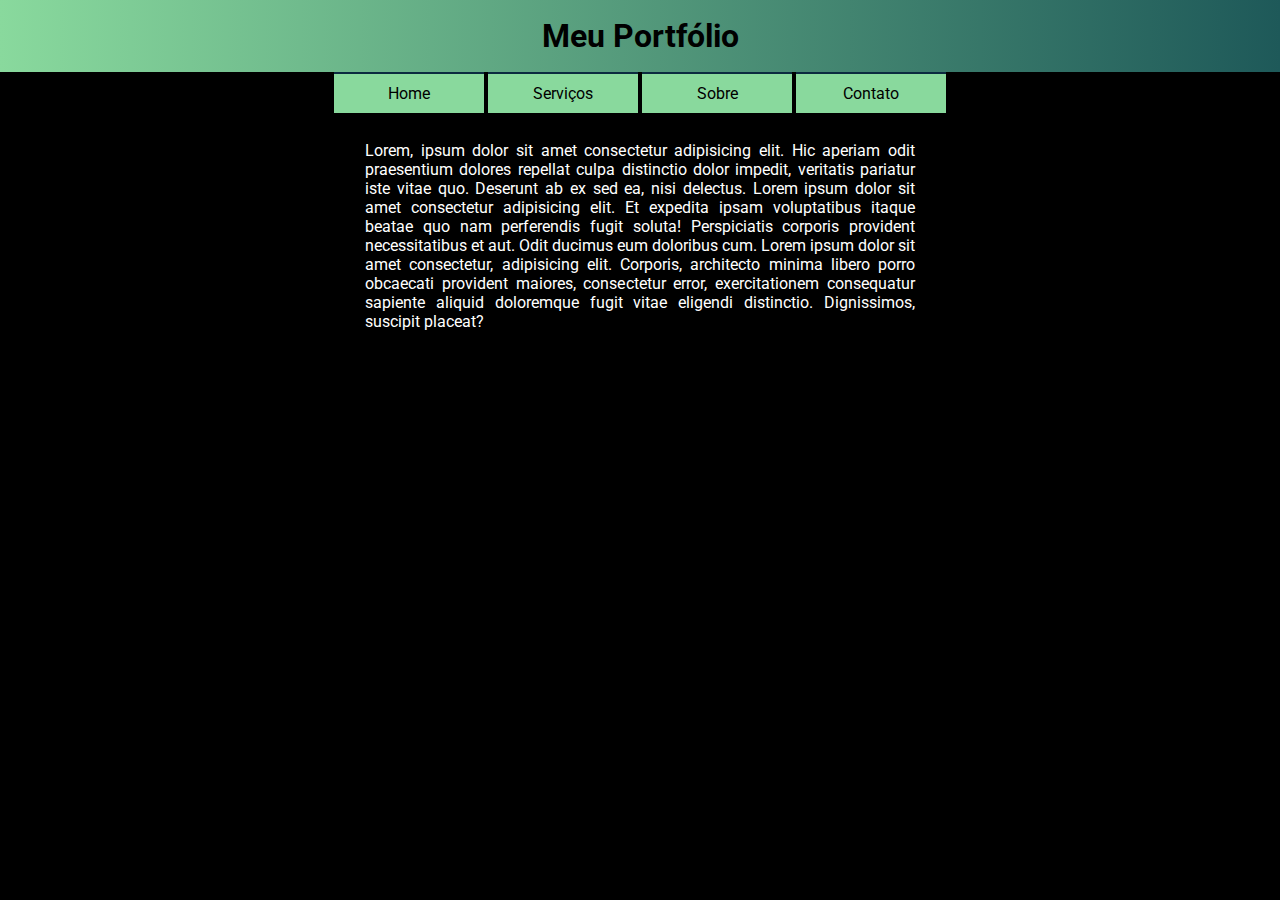
==== index.html @ 244f46dd "." ====
<!DOCTYPE html>
<html lang="pt-br">
<head>
    <meta charset="UTF-8">
    <meta name="viewport" content="width=device-width, initial-scale=1.0">
    <title>Portfólio De Pedro Medeiros</title>
    <link rel="stylesheet" href="estilos/style.css">
    <link rel="stylesheet" href="estilos/media-query.css">
    <link href="https://fonts.googleapis.com/icon?family=Material+Icons" rel="stylesheet">
</head>
<body onresize="mudouTamanho()">
    <header>
        <h1>Meu Portfólio</h1>
        <i id="burguer" class="material-icons" onclick="clickMenu()">menu</i>
        <menu id="itens">
            <ul>
                <li><a href="#op1">Home</a></li>
                <li><a href="#op2">Serviços</a></li>
                <li><a href="#op3">Sobre</a></li>
                <li><a href="#op4">Contato</a></li>
            </ul>
        </menu>
    </header>
    <main>
        <article>
            <div class="conteiner">
                <div id="para">
                    <p>
                        Lorem, ipsum dolor sit amet consectetur adipisicing elit. Hic aperiam odit praesentium dolores repellat culpa distinctio dolor impedit, veritatis pariatur iste vitae quo. Deserunt ab ex sed ea, nisi delectus. Lorem ipsum dolor sit amet consectetur adipisicing elit. Et expedita ipsam voluptatibus itaque beatae quo nam perferendis fugit soluta! Perspiciatis corporis provident necessitatibus et aut. Odit ducimus eum doloribus cum. Lorem ipsum dolor sit amet consectetur, adipisicing elit. Corporis, architecto minima libero porro obcaecati provident maiores, consectetur error, exercitationem consequatur sapiente aliquid doloremque fugit vitae eligendi distinctio. Dignissimos, suscipit placeat?
                    </p>
                </div>
                <img id="ilogo" src="imagens/icone-um.png" alt="">
              </div>
        </article>
    </main>
    <script>

        function mudouTamanho(){
            if (window.innerWidth >= 768) {
                itens.style.display = 'block'
            } else{
                itens.style.display = 'none'
            }
        }

        function clickMenu(){
            if (itens.style.display == 'block') {
                itens.style.display = 'none'
            } else{
                itens.style.display = 'block'
            } 
        }
    </script>
</body>
</html>
---- estilos/style.css ----
@charset "UTF-8";

@import url('https://fonts.googleapis.com/css2?family=Playball&display=swap');

@import url('https://fonts.googleapis.com/css2?family=Roboto:ital,wght@0,100;0,300;0,400;0,500;0,700;0,900;1,100;1,300;1,400;1,500;1,700;1,900&display=swap');

*{
    margin: 0px;
    padding: 0px;
}

:root{
    --cor0: #befcce;
    --cor1: #89D99D;
    --cor2: #3B8C6E;
    --cor3: #1E5959;
    --cor4: #164773;
    --cor5: #0B2B40;

    --fonte-roboto: "Roboto", serif;
    --fonte-padrao: Arial, Verdana, Helvetica, sans-serif;  
    --fonte-play: "Playball", serif;

}

header h1{
  background-image: linear-gradient(to right, #89D99D, #1E5959);
  color: rgb(0, 0, 0);
  text-align: center;
  padding: 17px 0px;
}

#burguer{
  background-color: #1E5959;
  display: block;
  color: white;
  text-align: center;
  padding: 10px;
  cursor: pointer;
}

#burguer:hover{
  background-color: #befcce;
  color: black;
}

menu{
  display: none;
}

menu > ul{
  list-style-type: none;
}

menu a {
  display: block;
  padding: 10px;
  text-align: center;
  text-decoration: none;
  background-color: #89D99D;
  color: rgb(0, 0, 0);
  border-top: 2px solid #0B2B40;
}

menu a:hover{
  background-color: #befcce;
}


body{
    background: rgb(0, 0, 0);
}
  
.conteiner{
  margin-top: 15px;
  width: 60vw;
  height: 50vh;
  margin: auto;
}

#para{
  color: white;
  font-family: var(--fonte-roboto);
  text-align: justify;
}

#ilogo{
  display: block;
  margin: auto;
}
---- estilos/media-query.css ----
@charset "UTF-8";

@import url('https://fonts.googleapis.com/css2?family=Roboto:ital,wght@0,100;0,300;0,400;0,500;0,700;0,900;1,100;1,300;1,400;1,500;1,700;1,900&display=swap');

:root{
    --cor0: #befcce;
    --cor1: #89D99D;
    --cor2: #3B8C6E;
    --cor3: #1E5959;
    --cor4: #164773;
    --cor5: #0B2B40;

    --fonte-roboto: "Roboto", serif;
    --fonte-padrao: Arial, Verdana, Helvetica, sans-serif;  
    --fonte-play: "Playball", serif;

}

*{
    font-family: var(--fonte-roboto);
}

/*
Typical Device Breakpoints
---------------------------
Pequenas Telas: até 600px
Celular: de 600px até 768px
Tablet: 768px até 992px
Desktop: 992px até 1200px
Grandes Telas: acima de 1200px 
*/

@media screen and (min-width: 768px) and (max-width: 992px) {
    #burguer{
        display: none;
    }

    menu{
        display: block;
        margin: auto;
        text-align: center;
    }

    menu li{
        display: inline-block;
        width: 150px;
        margin-bottom: 28px;
    }


}

@media screen and (min-width: 992px) {
    #burguer{
        display: none;
    }

    menu{
        display: block;
        text-align: center;
    }

    menu li{
        display: inline-block;
        width: 150px;
        margin-bottom: 28px;
    }

    .container{
        margin-top: 15px;
        width: 60vw;
        height: 50vh;
        margin: auto;
    }

    #para{
        width: 550px;
        margin: auto;
    }
}
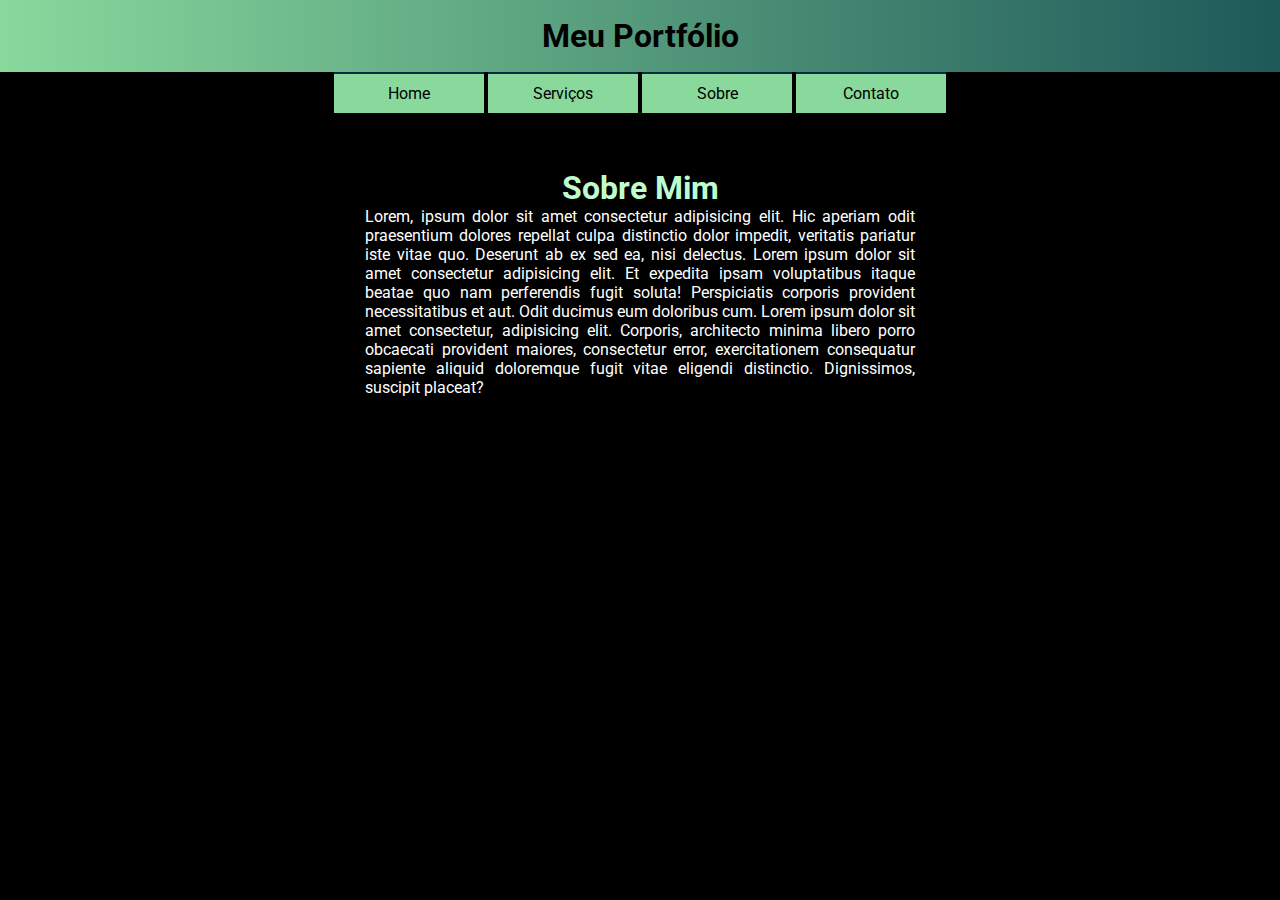
==== commit 5414969e: "." ====
--- a/index.html
+++ b/index.html
@@ -25,6 +25,7 @@
         <article>
             <div class="conteiner">
                 <div id="para">
+                    <h1>Sobre Mim</h1>
                     <p>
                         Lorem, ipsum dolor sit amet consectetur adipisicing elit. Hic aperiam odit praesentium dolores repellat culpa distinctio dolor impedit, veritatis pariatur iste vitae quo. Deserunt ab ex sed ea, nisi delectus. Lorem ipsum dolor sit amet consectetur adipisicing elit. Et expedita ipsam voluptatibus itaque beatae quo nam perferendis fugit soluta! Perspiciatis corporis provident necessitatibus et aut. Odit ducimus eum doloribus cum. Lorem ipsum dolor sit amet consectetur, adipisicing elit. Corporis, architecto minima libero porro obcaecati provident maiores, consectetur error, exercitationem consequatur sapiente aliquid doloremque fugit vitae eligendi distinctio. Dignissimos, suscipit placeat?
                     </p>
--- a/estilos/style.css
+++ b/estilos/style.css
@@ -60,6 +60,7 @@
   background-color: #89D99D;
   color: rgb(0, 0, 0);
   border-top: 2px solid #0B2B40;
+
 }
 
 menu a:hover{
@@ -84,6 +85,12 @@
   text-align: justify;
 }
 
+#para h1{
+  color: #befcce;
+  text-align: center;
+  margin-top: 28px;
+}
+
 #ilogo{
   display: block;
   margin: auto;
